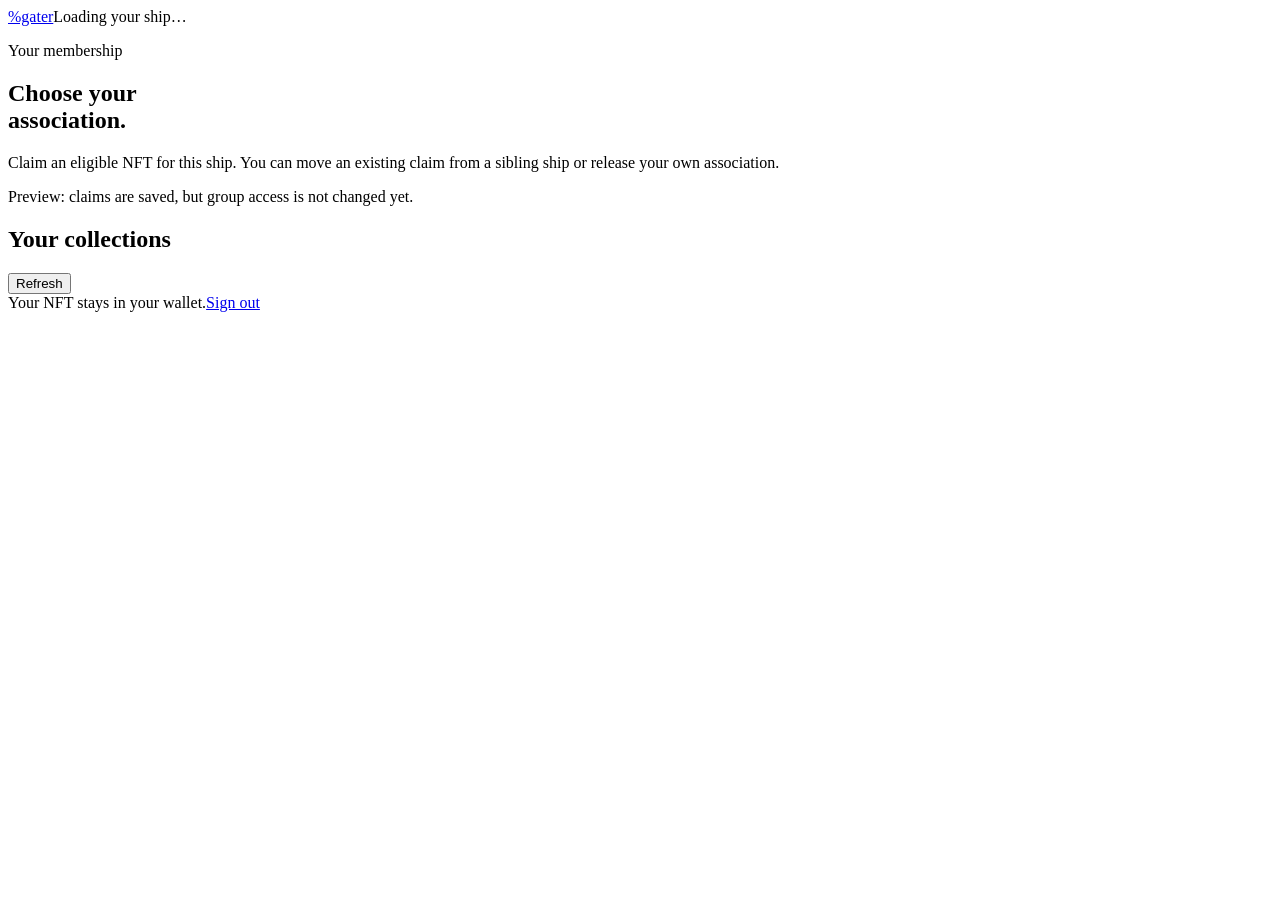
==== desk/web/claim.html @ 2f25b2fc "Separate public claims from host-only configuration" ====
<!doctype html>
<html lang="en">
<head>
  <meta charset="utf-8"><meta name="viewport" content="width=device-width,initial-scale=1">
  <title>Gater · Your claims</title>
  <link rel="stylesheet" href="/gater/style.css">
  <script src="/gater/claim.js" defer></script>
</head>
<body>
  <main>
    <header><a href="/gater" class="brand">%gater</a><span id="identity">Loading your ship…</span></header>
    <section class="intro"><p class="eyebrow">Your membership</p><h1>Choose your<br>association.</h1><p>Claim an eligible NFT for this ship. You can move an existing claim from a sibling ship or release your own association.</p></section>
    <p class="muted">Preview: claims are saved, but group access is not changed yet.</p>
    <p id="notice" role="status" aria-live="polite"></p>
    <section id="membership"><div class="section-heading"><h2>Your collections</h2><button id="refresh" class="quiet">Refresh</button></div><div id="collections"></div></section>
    <noscript><p>Enable JavaScript to load your eligible NFTs and manage claims.</p></noscript>
    <footer><span>Your NFT stays in your wallet.</span><a id="host-config" href="/gater/config" hidden>Host configuration</a><a href="/~/logout">Sign out</a></footer>
  </main>
</body>
</html>
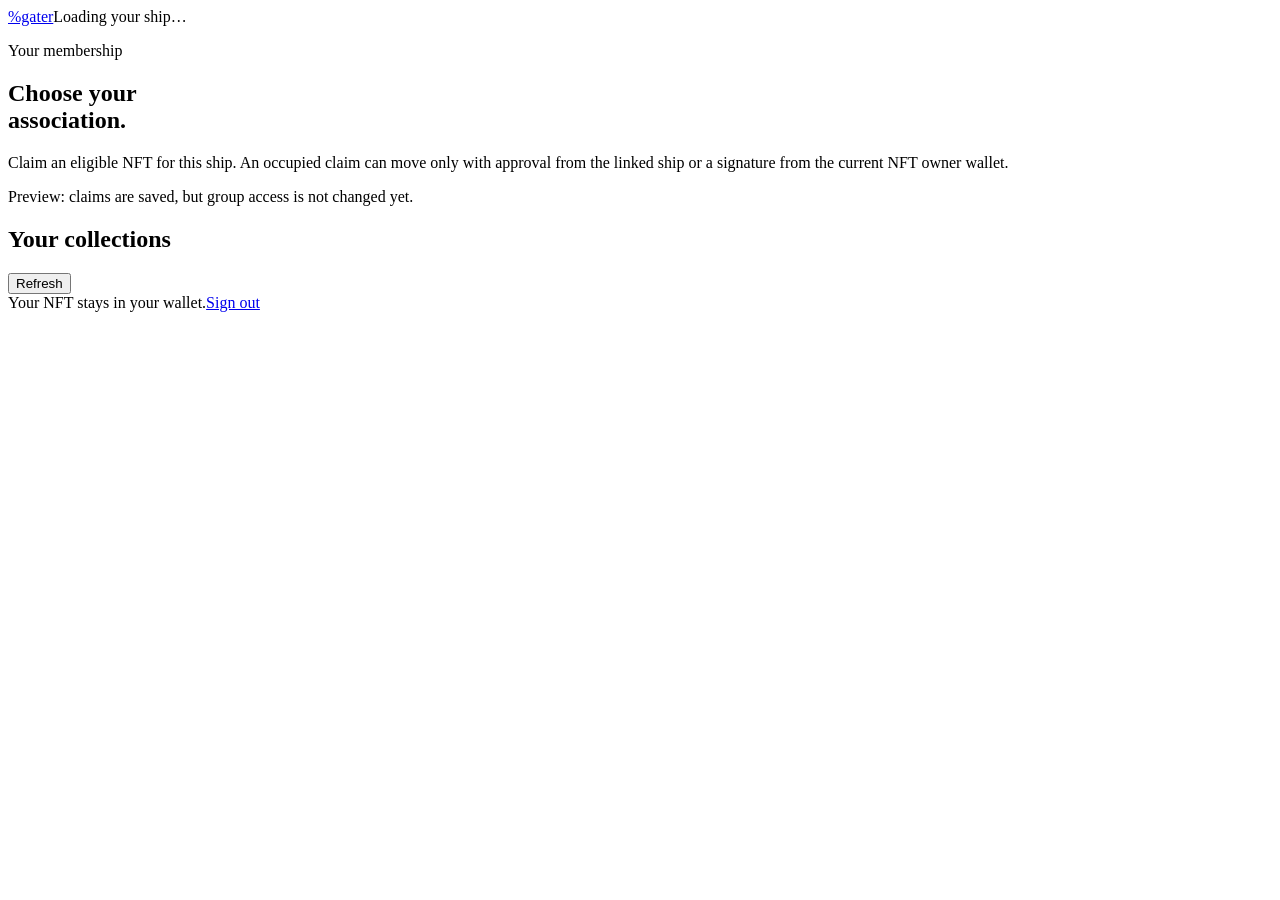
==== commit d61f1765: "Require linked-ship or owner-wallet authorization for claim transfers" ====
--- a/desk/web/claim.html
+++ b/desk/web/claim.html
@@ -9,10 +9,11 @@
 <body>
   <main>
     <header><a href="/gater" class="brand">%gater</a><span id="identity">Loading your ship…</span></header>
-    <section class="intro"><p class="eyebrow">Your membership</p><h1>Choose your<br>association.</h1><p>Claim an eligible NFT for this ship. You can move an existing claim from a sibling ship or release your own association.</p></section>
+    <section class="intro"><p class="eyebrow">Your membership</p><h1>Choose your<br>association.</h1><p>Claim an eligible NFT for this ship. An occupied claim can move only with approval from the linked ship or a signature from the current NFT owner wallet.</p></section>
     <p class="muted">Preview: claims are saved, but group access is not changed yet.</p>
     <p id="notice" role="status" aria-live="polite"></p>
     <section id="membership"><div class="section-heading"><h2>Your collections</h2><button id="refresh" class="quiet">Refresh</button></div><div id="collections"></div></section>
+    <section id="wallet-authorization" class="collection" hidden></section>
     <noscript><p>Enable JavaScript to load your eligible NFTs and manage claims.</p></noscript>
     <footer><span>Your NFT stays in your wallet.</span><a id="host-config" href="/gater/config" hidden>Host configuration</a><a href="/~/logout">Sign out</a></footer>
   </main>
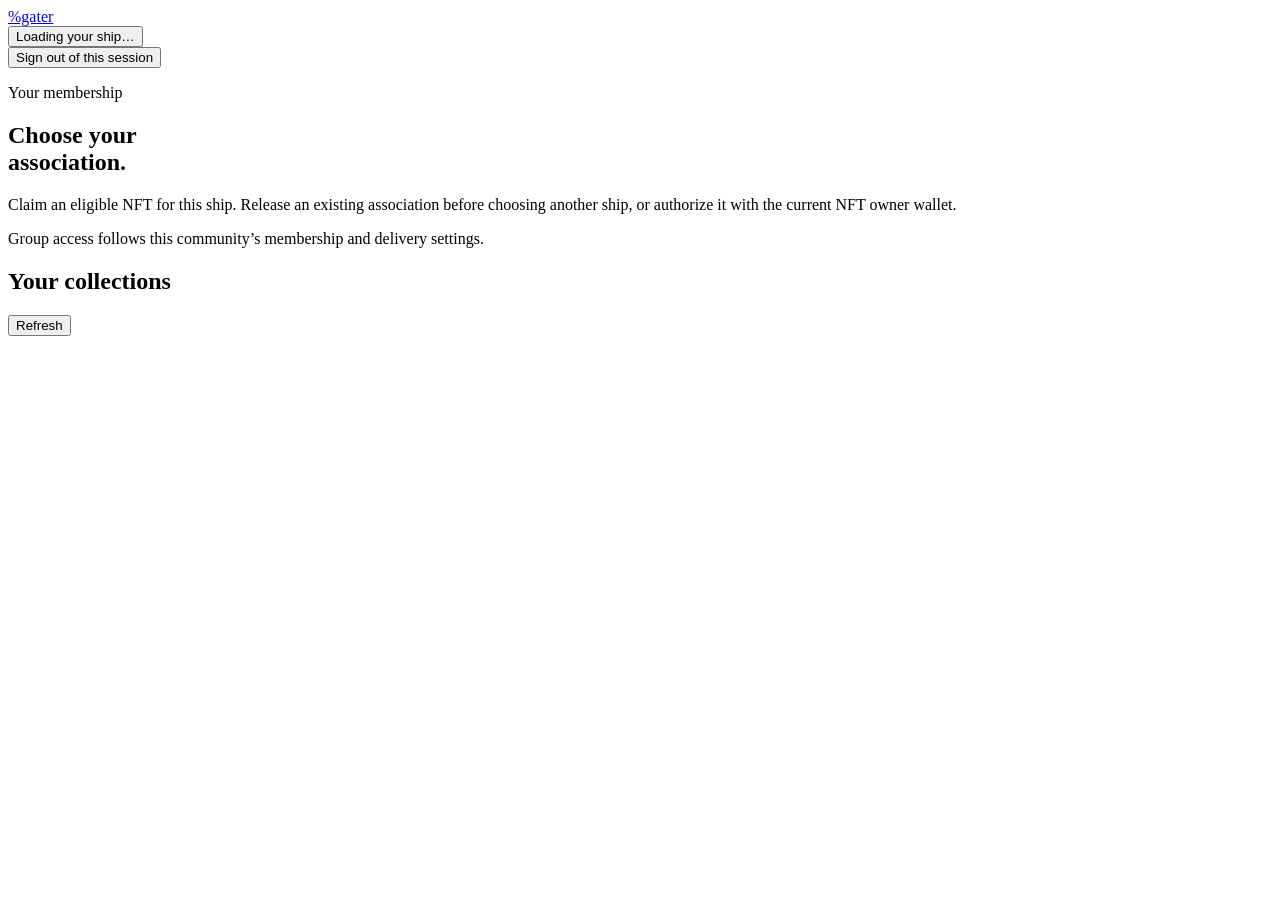
==== commit d3da4c97: "Release Gater v0.1.0 with audited membership delivery and host setup" ====
--- a/desk/web/claim.html
+++ b/desk/web/claim.html
@@ -3,19 +3,22 @@
 <head>
   <meta charset="utf-8"><meta name="viewport" content="width=device-width,initial-scale=1">
   <title>Gater · Your claims</title>
+  <link rel="icon" href="/gater/favicon.svg" type="image/svg+xml">
   <link rel="stylesheet" href="/gater/style.css">
+  <script src="/gater/community.js" defer></script>
+  <script src="/gater/artwork.js" defer></script>
   <script src="/gater/claim.js" defer></script>
 </head>
 <body>
   <main>
-    <header><a href="/gater" class="brand">%gater</a><span id="identity">Loading your ship…</span></header>
-    <section class="intro"><p class="eyebrow">Your membership</p><h1>Choose your<br>association.</h1><p>Claim an eligible NFT for this ship. An occupied claim can move only with approval from the linked ship or a signature from the current NFT owner wallet.</p></section>
-    <p class="muted">Preview: claims are saved, but group access is not changed yet.</p>
+    <header><a href="/gater" class="brand">%gater</a><div class="identity-menu"><button id="identity" class="quiet" aria-expanded="false" aria-controls="identity-options">Loading your ship…</button><div id="identity-options" class="identity-options"><button id="logout" class="quiet" type="button">Sign out of this session</button></div></div></header>
+    <img id="header-image" class="header-image" hidden alt="" referrerpolicy="no-referrer"><section class="intro"><img id="avatar-image" class="avatar-image" hidden alt="" referrerpolicy="no-referrer"><p id="community-name" class="eyebrow">Your membership</p><h1 id="community-title">Choose your<br>association.</h1><p id="community-subtitle">Claim an eligible NFT for this ship. Release an existing association before choosing another ship, or authorize it with the current NFT owner wallet.</p></section>
+    <p class="muted">Group access follows this community’s membership and delivery settings.</p>
     <p id="notice" role="status" aria-live="polite"></p>
     <section id="membership"><div class="section-heading"><h2>Your collections</h2><button id="refresh" class="quiet">Refresh</button></div><div id="collections"></div></section>
     <section id="wallet-authorization" class="collection" hidden></section>
     <noscript><p>Enable JavaScript to load your eligible NFTs and manage claims.</p></noscript>
-    <footer><span>Your NFT stays in your wallet.</span><a id="host-config" href="/gater/config" hidden>Host configuration</a><a href="/~/logout">Sign out</a></footer>
+    <footer><span id="community-footer"></span><a id="host-config" href="/gater/config" hidden>Host configuration</a></footer>
   </main>
 </body>
 </html>
